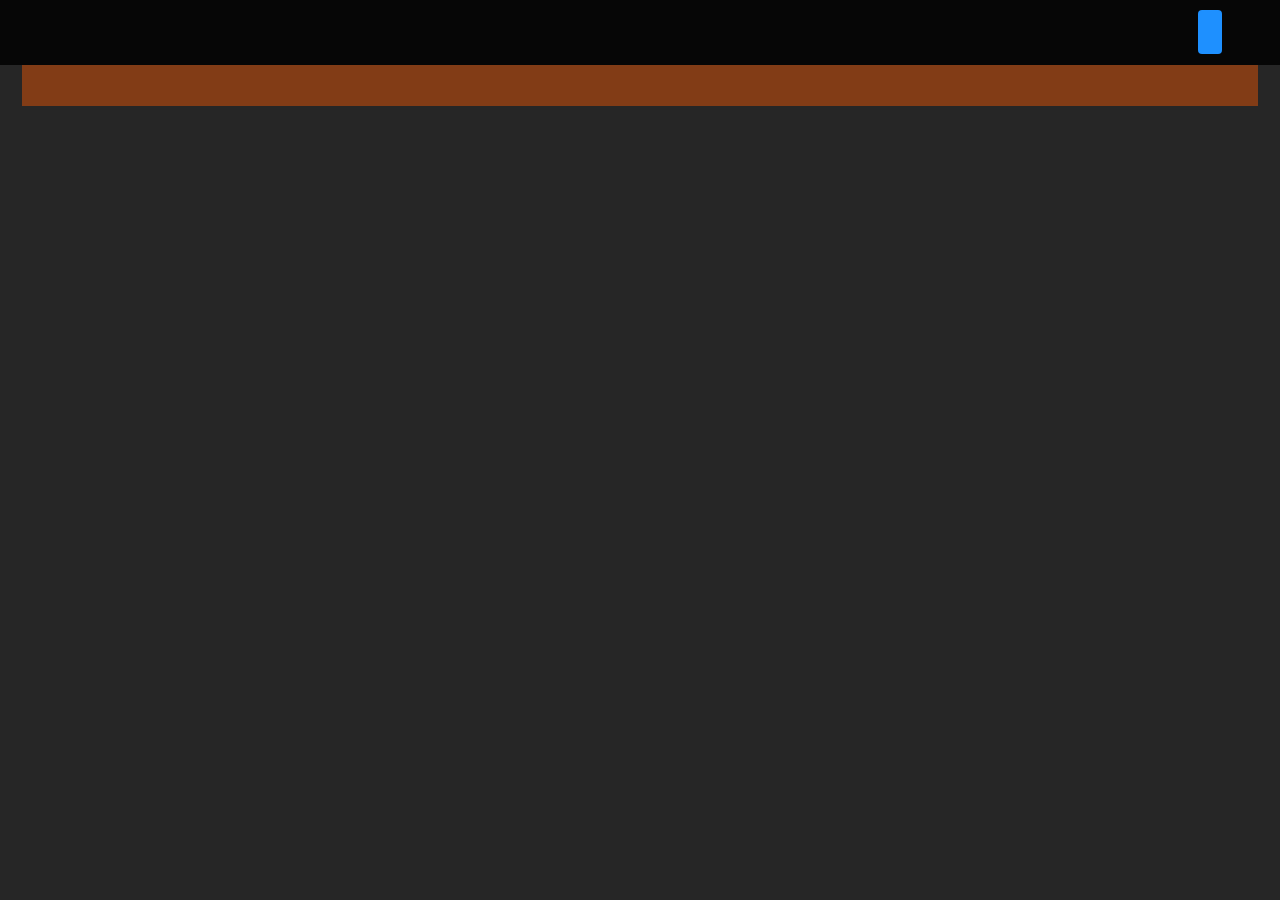
==== index.html @ d8d48f90 "initial test" ====
<!DOCTYPE html>
<html lang="en">
  <head>
    <meta charset="UTF-8" />
    <meta name="viewport" content="width=device-width, initial-scale=1.0" />
    <link rel="stylesheet" href="/index.css" />
    <script src="/index.js"></script>
  </head>
  <body>
    <div class="header">
      <a href="#" class="logo" data-i18n="home_page"></a>
      <div class="header-right">
        <a class="active" href="#home" data-i18n="home"></a>
        <a href="#contact" data-i18n="contact"></a>
        <a href="#about" data-i18n="about"></a>
      </div>
    </div>
    <div class="sitebody">
      <h1 id="home" data-i18n="home"></h1>
      <div data-i18n="welcome_msg"></div>
      <h1 id="contact" data-i18n="contact"></h1>
      <div data-i18n="contact_msg"></div>
      <h1 id="about" data-i18n="about"></h1>
      <div data-i18n="about_msg"></div>
    </div>
  </body>
</html>
---- index.css ----
/* Style the header with a grey background and some padding */
.header {
  background-color: rgba(0, 0, 0, 0.85);
  padding: 20px 10px;
  position: sticky;
  top: 0;

  /* Dropdown Button */
  #langBtn {
    background-color: rgba(0, 0, 0, 0.85);
    color: white;
    padding: 12px;
    border: none;
  }

  /* The container <div> - needed to position the dropdown content */
  .langSelect {
    position: relative;
    display: inline-block;
  }

  /* Dropdown Content (Hidden by Default) */
  .langSelect-content {
    display: none;
    position: absolute;
    background-color: rgba(0, 0, 0, 0.85);
    box-shadow: 0px 8px 16px 0px rgba(0, 0, 0, 0.2);
    z-index: 1;
  }

  /* Links inside the dropdown */
  .langSelect-content a {
    color: black;
    text-decoration: none;
    display: block;
  }
  .langSelect-content a::before,
  button::before {
    content: "";
    background-size: 200%;
    width: 20px;
    height: 20px;
    display: inline-block;
    border-radius: 10px;
    background-position-y: center;
    background-position-x: 33%;
  }
  .langSelect-content a#en::before,
  button.en::before {
    background-image: url(./images/en-flag.png);
  }
  .langSelect-content a#pt::before,
  button.pt::before {
    background-image: url(./images/pt-flag.png);
  }

  /* Change color of dropdown links on hover */
  .langSelect-content a:hover {
    background-color: rgba(32, 32, 32, 0.85);
  }

  /* Show the dropdown menu on hover */
  .langSelect:hover .langSelect-content {
    display: block;
  }

  /* Change the background color of the dropdown button when the dropdown content is shown */
  .langSelect:hover #langBtn {
    background-color: rgba(32, 32, 32, 0.85);
  }
}

/* Style the header links */
.header a {
  color: white;
  text-align: center;
  padding: 12px;
  text-decoration: none;
  font-size: 18px;
  line-height: 25px;
  border-radius: 4px;
}

/* Style the logo link (notice that we set the same value of line-height and font-size to prevent the header to increase when the font gets bigger */
.header a.logo {
  font-size: 25px;
  font-weight: bold;
}

/* Change the background color on mouse-over */
.header a:hover {
  background-color: rgba(32, 32, 32, 0.85);
  color: white;
}

/* Style the active/current link*/
.header a.active {
  background-color: dodgerblue;
  color: white;
}

/* Float the link section to the right */
.header-right {
  float: right;
}

/* Add media queries for responsiveness - when the screen is 500px wide or less, stack the links on top of each other */
@media screen and (max-width: 500px) {
  .header a {
    float: none;
    display: block;
    text-align: left;
  }
  .header-right {
    float: none;
  }
}

.sitebody {
  width: 95%;
  margin: auto;
  background-color: #823c16;
  padding: 10px;
  min-height: 100%;
}

body {
  background-color: rgba(0, 0, 0, 0.85);
  margin: 0;
}
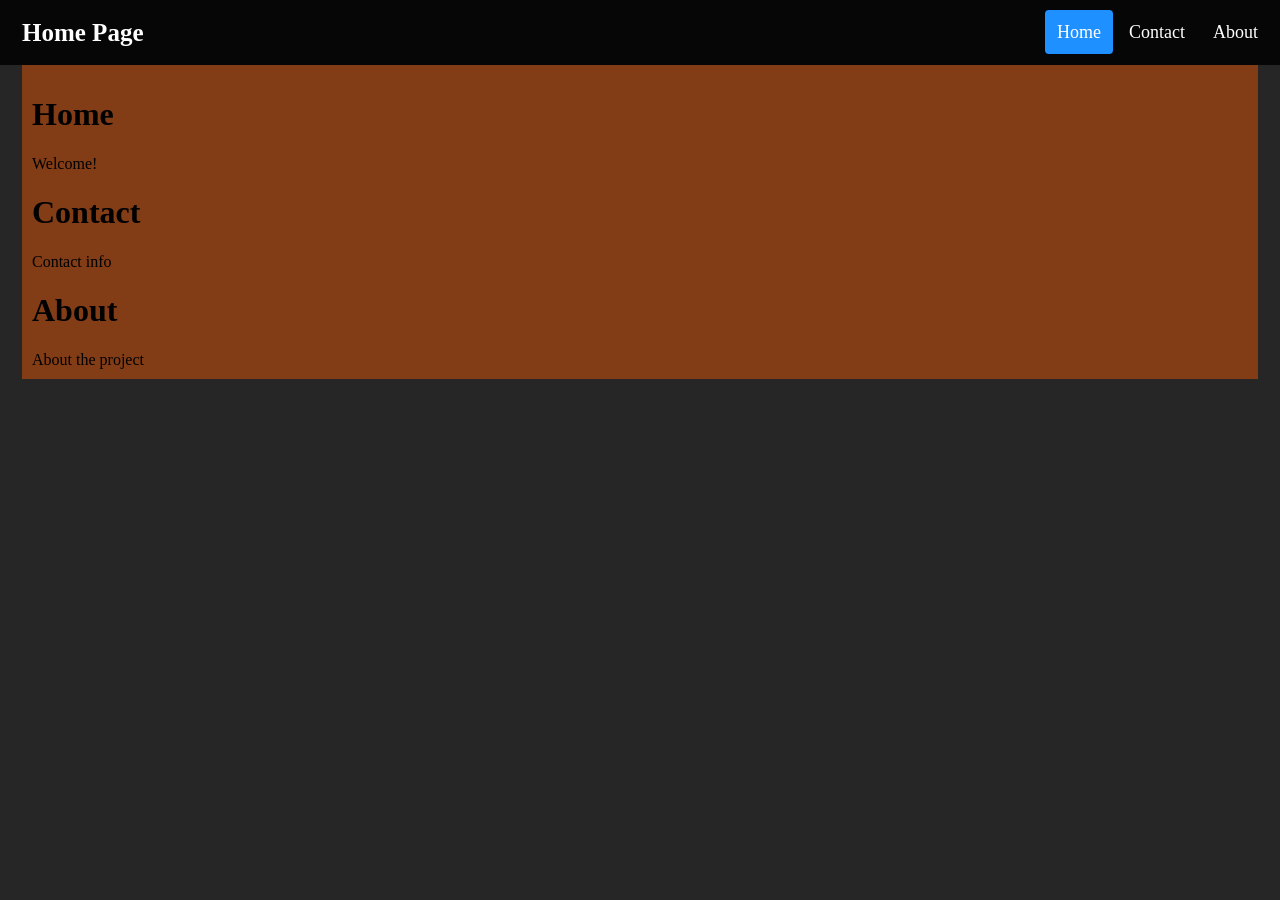
==== commit 91b4ea5c: "test 2" ====
--- a/index.html
+++ b/index.html
@@ -8,20 +8,20 @@
   </head>
   <body>
     <div class="header">
-      <a href="#" class="logo" data-i18n="home_page"></a>
+      <a href="#" class="logo">Home Page</a>
       <div class="header-right">
-        <a class="active" href="#home" data-i18n="home"></a>
-        <a href="#contact" data-i18n="contact"></a>
-        <a href="#about" data-i18n="about"></a>
+        <a class="active" href="#home">Home</a>
+        <a href="#contact">Contact</a>
+        <a href="#about">About</a>
       </div>
     </div>
     <div class="sitebody">
-      <h1 id="home" data-i18n="home"></h1>
-      <div data-i18n="welcome_msg"></div>
-      <h1 id="contact" data-i18n="contact"></h1>
-      <div data-i18n="contact_msg"></div>
-      <h1 id="about" data-i18n="about"></h1>
-      <div data-i18n="about_msg"></div>
+      <h1 id="home">Home</h1>
+      <div>Welcome!</div>
+      <h1 id="contact">Contact</h1>
+      <div>Contact info</div>
+      <h1 id="about">About</h1>
+      <div>About the project</div>
     </div>
   </body>
 </html>
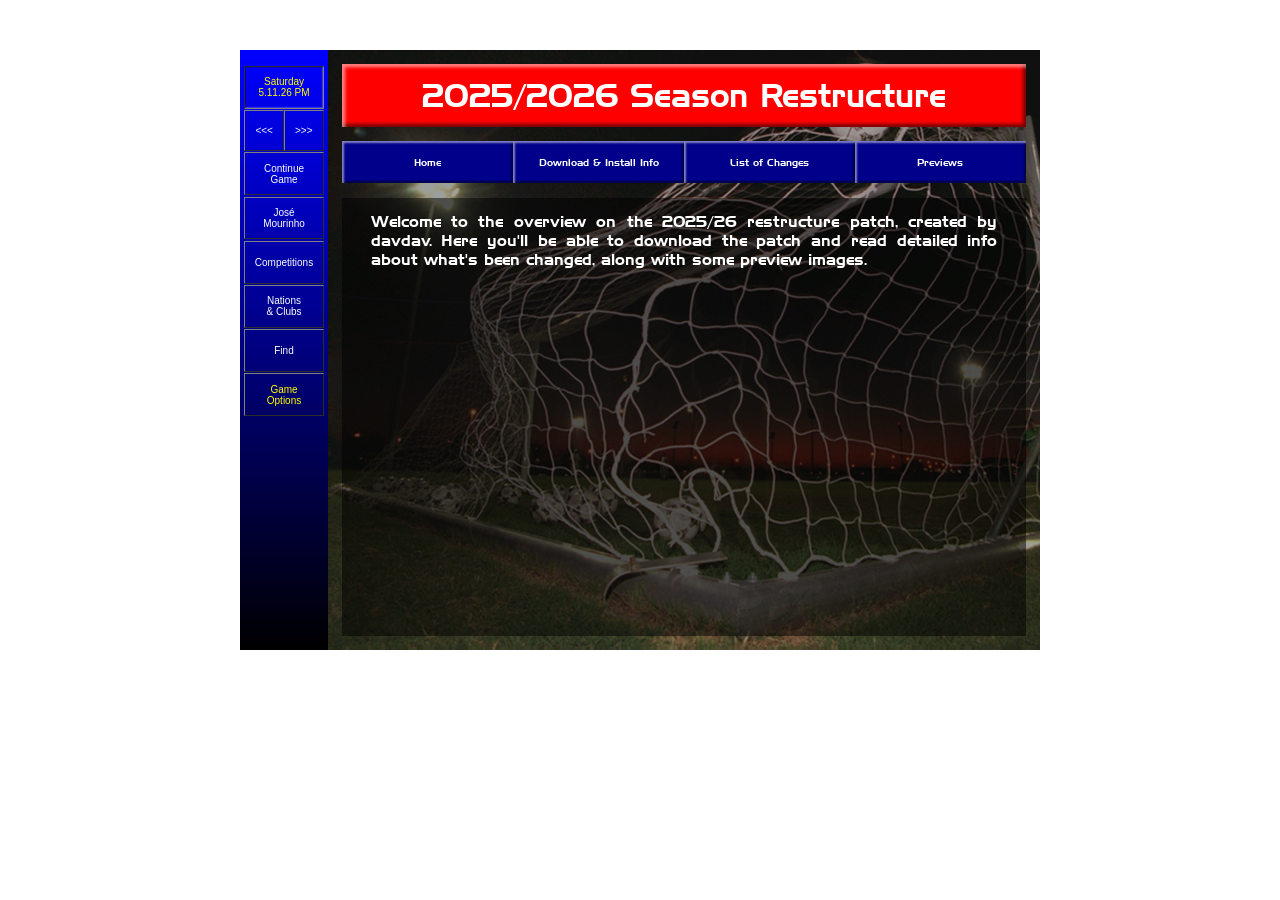
==== commit 6422c4d1: "Done some work - contains a landing page and install/changes info" ====
--- a/index.html
+++ b/index.html
@@ -1,27 +1,93 @@
-<!DOCTYPE html>
+<!doctype html>
 <html lang="en">
   <head>
     <meta charset="UTF-8" />
     <meta name="viewport" content="width=device-width, initial-scale=1.0" />
     <link rel="stylesheet" href="/index.css" />
     <script src="/index.js"></script>
+    <script src="https://ajax.googleapis.com/ajax/libs/jquery/3.7.1/jquery.min.js"></script>
   </head>
   <body>
-    <div class="header">
-      <a href="#" class="logo">Home Page</a>
-      <div class="header-right">
-        <a class="active" href="#home">Home</a>
-        <a href="#contact">Contact</a>
-        <a href="#about">About</a>
+    <div class="gamewindow">
+      <div class="sidebar">
+        <div class="sidebar-div inset yellow-sidebar-div">
+          <span id="date"></span>
+          <span id="time"></span>
+        </div>
+        <div class="sidebar-arrows">
+          <div class="sidebar-div-arrow outset sidebar-div-50">
+            &lt;&lt;&lt;
+          </div>
+          <div class="sidebar-div-arrow outset sidebar-div-50">
+            &gt;&gt;&gt;
+          </div>
+        </div>
+        <a href="/">
+          <span class="sidebar-div outset">Continue<br />Game</span>
+        </a>
+        <div class="sidebar-div outset">José<br />Mourinho</div>
+        <div class="sidebar-div outset" onclick="showHideCompsTable()">
+          <div class="sidebar-competitions">Competitions</div>
+          <table id="comps-table" class="sidebar-competitions-table">
+            <tr>
+              <td>World Cup</td>
+            </tr>
+            <tr>
+              <td>International</td>
+            </tr>
+            <tr>
+              <td>Worldwide Club</td>
+            </tr>
+            <tr>
+              <td>African</td>
+            </tr>
+            <tr>
+              <td>Asian</td>
+            </tr>
+            <tr>
+              <td>European</td>
+            </tr>
+            <tr>
+              <td>North American</td>
+            </tr>
+            <tr>
+              <td>Oceanian</td>
+            </tr>
+            <tr>
+              <td>South American</td>
+            </tr>
+          </table>
+        </div>
+        <div class="sidebar-div outset">Nations<br />& Clubs</div>
+        <div class="sidebar-div outset">Find</div>
+        <div class="sidebar-div outset yellow-sidebar-div">
+          Game<br />Options
+        </div>
+      </div>
+      <div class="mainbody">
+        <div class="header">
+          <a href="/" class="titlebar-text">2025/2026 Season Restructure</a>
+        </div>
+        <div class="content">
+          <div class="contentbuttons">
+            <div class="contentbuttons-div" onclick="setHomeText()">Home</div>
+            <div class="contentbuttons-div" onclick="setDownloadText()">
+              Download & Install Info
+            </div>
+            <div class="contentbuttons-div" onclick="setChangesText()">
+              List of Changes
+            </div>
+            <div class="contentbuttons-div" onclick="setPreviewsText()">
+              Previews
+            </div>
+          </div>
+          <div id="content-text" class="contentbody">
+            Welcome to the overview on the 2025/26 restructure patch, created by
+            davdav. Here you'll be able to download the patch and read detailed
+            info about what's been changed, along with some preview images.
+          </div>
+        </div>
       </div>
     </div>
-    <div class="sitebody">
-      <h1 id="home">Home</h1>
-      <div>Welcome!</div>
-      <h1 id="contact">Contact</h1>
-      <div>Contact info</div>
-      <h1 id="about">About</h1>
-      <div>About the project</div>
-    </div>
   </body>
-</html>+</html>
--- a/index.css
+++ b/index.css
@@ -1,130 +1,201 @@
+@font-face {
+  font-family: 'CM0102Font';
+  src: url('fonts/HANDGOTN.TTF');
+}
+
 /* Style the header with a grey background and some padding */
 .header {
   background-color: rgba(0, 0, 0, 0.85);
-  padding: 20px 10px;
-  position: sticky;
-  top: 0;
-
-  /* Dropdown Button */
-  #langBtn {
-    background-color: rgba(0, 0, 0, 0.85);
-    color: white;
-    padding: 12px;
-    border: none;
-  }
-
-  /* The container <div> - needed to position the dropdown content */
-  .langSelect {
-    position: relative;
-    display: inline-block;
-  }
-
-  /* Dropdown Content (Hidden by Default) */
-  .langSelect-content {
-    display: none;
-    position: absolute;
-    background-color: rgba(0, 0, 0, 0.85);
-    box-shadow: 0px 8px 16px 0px rgba(0, 0, 0, 0.2);
-    z-index: 1;
-  }
-
-  /* Links inside the dropdown */
-  .langSelect-content a {
-    color: black;
-    text-decoration: none;
-    display: block;
-  }
-  .langSelect-content a::before,
-  button::before {
-    content: "";
-    background-size: 200%;
-    width: 20px;
-    height: 20px;
-    display: inline-block;
-    border-radius: 10px;
-    background-position-y: center;
-    background-position-x: 33%;
-  }
-  .langSelect-content a#en::before,
-  button.en::before {
-    background-image: url(./images/en-flag.png);
-  }
-  .langSelect-content a#pt::before,
-  button.pt::before {
-    background-image: url(./images/pt-flag.png);
-  }
-
-  /* Change color of dropdown links on hover */
-  .langSelect-content a:hover {
-    background-color: rgba(32, 32, 32, 0.85);
-  }
-
-  /* Show the dropdown menu on hover */
-  .langSelect:hover .langSelect-content {
-    display: block;
-  }
-
-  /* Change the background color of the dropdown button when the dropdown content is shown */
-  .langSelect:hover #langBtn {
-    background-color: rgba(32, 32, 32, 0.85);
-  }
-}
-
-/* Style the header links */
-.header a {
-  color: white;
-  text-align: center;
-  padding: 12px;
+  padding: 4% 2%;
+  margin: 2%;
+  flex: 0 1 auto;
+  text-align: center;
+  display: flex;
+  justify-content: center;
+  align-items: center;
+  background-color: red;
+  box-shadow: inset 0.2em 0.2em 0.2em 0 rgba(255, 255, 255, 0.5), inset -0.2em -0.2em 0.2em 0 rgba(0, 0, 0, 0.5);
+  height: 1%;
+}
+
+.titlebar-text {
   text-decoration: none;
-  font-size: 18px;
-  line-height: 25px;
-  border-radius: 4px;
-}
-
-/* Style the logo link (notice that we set the same value of line-height and font-size to prevent the header to increase when the font gets bigger */
-.header a.logo {
-  font-size: 25px;
+  color: white;
+  font-size: xx-large;
+}
+
+.download-link {
+  color: white;
+}
+
+.content {
+  color: white;
+  flex: 1 0 auto;
+  height: 100%;
+}
+
+.sidebar {
+  width: 11%;
+  flex: 1 1 auto;
+  background-image: linear-gradient(to bottom, blue, black);
+  padding-top: 2%;
+  font-family: sans-serif;
+}
+
+.sidebar-div {
+  font-size: x-small;
+  color: white;
+  text-align: center;
+  display: flex;
+  flex-flow: column;
+  justify-content: center;
+  align-items: center;
+  border: solid 1px grey;
+  margin-left: 5%;
+  margin-right: 5%;
+  margin-bottom: 1.5%;
+  height: 7%;
+  cursor: pointer;
+}
+
+.sidebar-div-arrow {
+  display: flex;
+  flex-flow: column;
+  justify-content: center;
+  align-items: center;
+  border: solid 1px grey;
+}
+
+.sidebar-arrows {
+  display: flex;
+  flex-flow: row;
+  font-size: x-small;
+  color: white;
+  text-align: center;
+  margin-left: 5%;
+  margin-right: 5%;
+  margin-bottom: 1.5%;
+  height: 7%;
+  cursor: pointer;
+}
+
+.sidebar-div-50 {
+  width: 50%;
+}
+
+.yellow-sidebar-div {
+  color: yellow;
+}
+
+.inset {
+  border-style: inset;
+  box-shadow: inset 0.1em 0.1em 0.1em 0 rgba(0, 0, 0, 0.25), inset -0.1em -0.1em 0.1em 0 rgba(255, 255, 255, 0.25);
+}
+
+.outset {
+  border-style: outset;
+  box-shadow: outset 0.1em 0.1em 0.1em 0 rgba(0, 0, 0, 0.25), outset -0.1em -0.1em 0.1em 0 rgba(255, 255, 255, 0.25);
+}
+
+.gamewindow {
+  display: flex;
+  flex-flow: row;
+  height: 100%;
+  min-height: 600px;
+}
+
+.mainbody {
+  width: 89%;
+  display: flex;
+  flex-flow: column;
+  background-image: url(images/default_pic.png);
+  background-size: cover;
+}
+
+.sidebar-competitions {
+  position: absolute;
+}
+
+.sidebar-competitions-table {
+  position: relative;
+  left: 133%;
+  width: 150%;
+  background-color: green;
+  top: 133%;
+  color: black;
   font-weight: bold;
-}
-
-/* Change the background color on mouse-over */
-.header a:hover {
-  background-color: rgba(32, 32, 32, 0.85);
-  color: white;
-}
-
-/* Style the active/current link*/
-.header a.active {
-  background-color: dodgerblue;
-  color: white;
-}
-
-/* Float the link section to the right */
-.header-right {
-  float: right;
-}
-
-/* Add media queries for responsiveness - when the screen is 500px wide or less, stack the links on top of each other */
-@media screen and (max-width: 500px) {
-  .header a {
-    float: none;
-    display: block;
-    text-align: left;
-  }
-  .header-right {
-    float: none;
-  }
-}
-
-.sitebody {
-  width: 95%;
-  margin: auto;
-  background-color: #823c16;
-  padding: 10px;
-  min-height: 100%;
+  text-align: left;
+  visibility: hidden;
+
+  td {
+    padding-left: 15%;
+    padding-top: 1.5%;
+    padding-bottom: 1.5%;
+  }
+
+  td:after {
+    content: '►';
+    font-size: smaller;
+    float: right;
+  }
+
+  tr:nth-child(even) {
+    background-color: darkgreen;
+  }
+
+  tr:hover {
+    background-color: yellow;
+  }
+}
+
+.contentbuttons {
+  display: flex;
+  flex-flow: row;
+  height: 7%;
+  padding: 0 2%;
+}
+
+.contentbuttons-div {
+  font-size: x-small;
+  background: darkblue;
+  color: white;
+  text-align: center;
+  display: flex;
+  flex-flow: column;
+  justify-content: center;
+  align-items: center;
+  width: 25%;
+  cursor: pointer;
+  box-shadow: inset 0.2em 0.2em 0.2em 0 rgba(255, 255, 255, 0.5), inset -0.2em -0.2em 0.2em 0 rgba(0, 0, 0, 0.5);
+}
+
+.contentbody {
+  background-color: rgba(0, 0, 0, 0.5);
+  margin: 2%;
+  height: 66%;
+  padding: 4%;
+  padding-top: 2%;
+  text-align: justify;
+  overflow: auto;
 }
 
 body {
-  background-color: rgba(0, 0, 0, 0.85);
-  margin: 0;
+  background-color: white;
+  margin-left: auto;
+  margin-right: auto;
+  margin-top: 50px;
+  margin-bottom: auto;
+  width: 1024px;
+  height: 768px;
+  width: 800px;
+  height: 600px;
+  font-family: 'CM0102Font', sans-serif;
+  background-repeat: repeat;
+  background-image: none;
+  background-size: auto;
+  background-clip: border-box;
+  border-top-left-radius: 8px;
+  border-top-right-radius: 8px;
+  padding: 0 0 3px;
+  display: block;
 }
